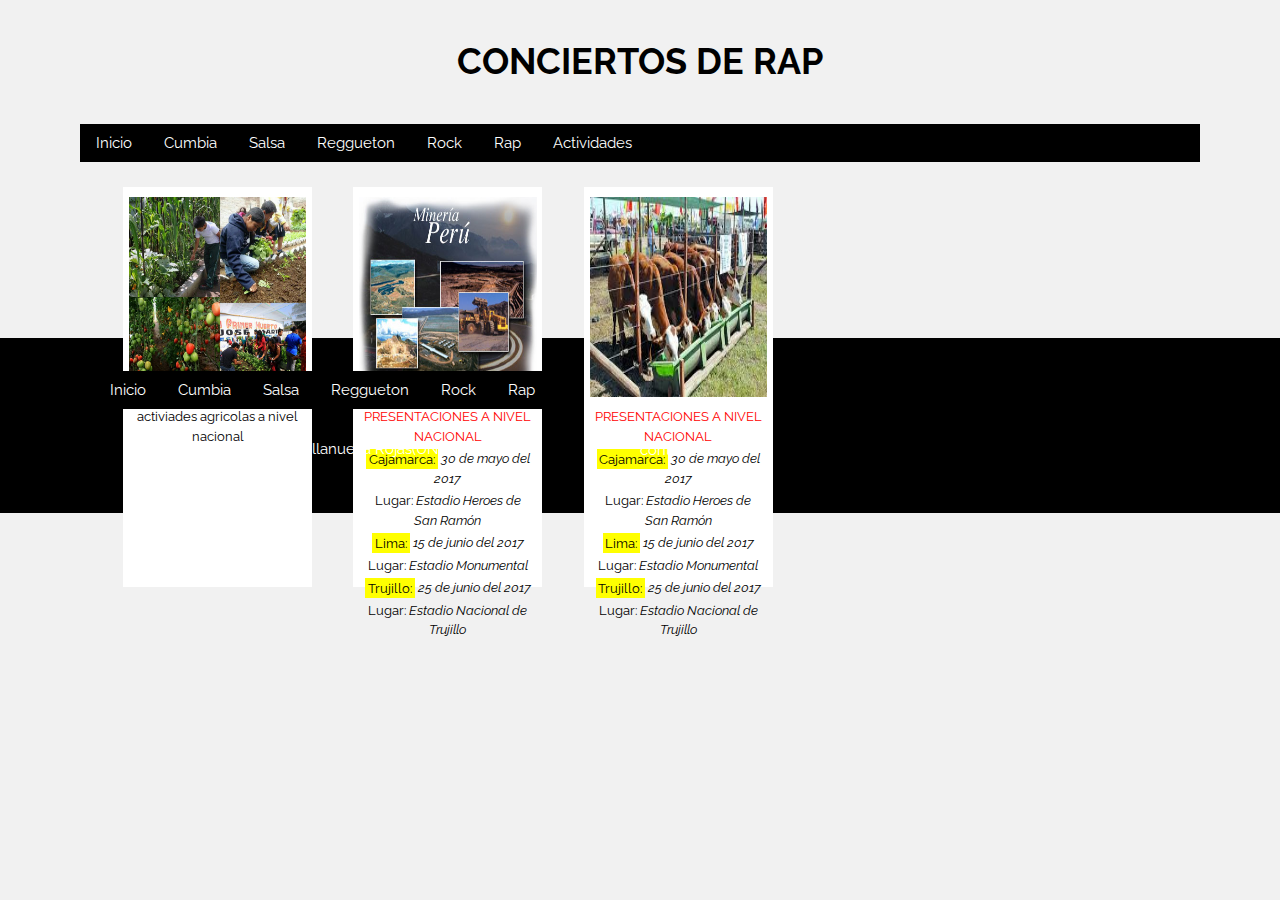
==== actividades.html @ 93acb5f2 "ADSD" ====
<!DOCTYPE html>
<html>
<title>CONCIERTOS DE RAP</title>
<meta charset="UTF-8">
<link rel="stylesheet" href="css/style.css">
<link rel="stylesheet" href="css/misEstilos.css">
<meta name="viewport" content="width=device-width, initial-scale=1">
<link rel="stylesheet" href="https://maxcdn.bootstrapcdn.com/bootstrap/3.3.7/css/bootstrap.min.css">
<link rel="stylesheet" href="https://www.w3schools.com/w3css/4/w3.css">
<link rel="stylesheet" href="https://fonts.googleapis.com/css?family=Raleway">
<style>
body,h1,h2,h3,h4,h5 {font-family: "Raleway", sans-serif}
</style>
<body class="w3-light-grey">

<!-- w3-content defines a container for fixed size centered content, 
and is wrapped around the whole page content, except for the footer in this example -->
<div class="w3-content" style="max-width:1400px">

<!-- Header -->
<header class="w3-container w3-center w3-padding-32"> 
  <h1><b>CONCIERTOS DE RAP</b></h1>
</header>
<div class="w3-container" style="width: 90%; margin-left: 5%; margin-right: 5%">
<div class="w3-bar w3-black">
  <a href="index.html" class="w3-bar-item w3-button w3-mobile">Inicio</a>
  <a href="cumbia.html" class="w3-bar-item w3-button w3-mobile">Cumbia</a>
  <a href="salsa.html" class="w3-bar-item w3-button w3-mobile">Salsa</a>
  <a href="reggueton.html" class="w3-bar-item w3-button w3-mobile">Reggueton</a>
  <a href="rock.html" class="w3-bar-item w3-button w3-mobile">Rock</a>
  <a href="rap.html" class="w3-bar-item w3-button w3-mobile">Rap</a>  
  <a href="actividades.html" class="w3-bar-item w3-button w3-mobile">Actividades</a> 
</div>
</div>
<!-- Grid -->
<div class="w3-row" style="width: 100%;height:50%;">

<!-- Blog entries -->
<div style="width: 15%; height: 50%; float: left; margin-left:5% ">

</div>

<div class="contenido" style="width: 60%; float: left; margin-left:5% ">
  <!-- Blog entry -->
  <div class="fila-1">
  
 		<div class="colum-1">
  			<div class="img-concierto">
  				<img  class="img-grupos" src="img/actividad-agricola.JPG">
  			</div>
  			<div class="contenido">
  				<p style="font-size-adjust: inherit;"> activiades agricolas a nivel nacional </p>
  			</div>
  			<div class="musica">
  			</div>
  		</div>
  
  		<div class="colum-2">
  			<div class="img-concierto">
  				<img  class="img-grupos" src="img/actividad-minera.JPG">
  			</div>
  			<div class="contenido">
  				<p class="presentaciones">PRESENTACIONES A NIVEL NACIONAL</p>
  				<p><mark>Cajamarca:</mark> <i>30 de mayo del 2017</i></p>
  				<p>Lugar: <i>Estadio Heroes de San Ramón</i></p>
  				<p><mark>Lima:</mark> <i>15 de junio del 2017</i></p>
  				<p>Lugar: <i>Estadio Monumental</i></p>
  				<p><mark>Trujillo:</mark> <i>25 de junio del 2017</i></p>
  				<p>Lugar: <i>Estadio Nacional de Trujillo</i></p>
  			</div>
  			<div class="musica">
  			</div>
 		 </div>
  
  		<div class="colum-3">
  			<div class="img-concierto">
  				<img  class="img-grupos" src="img/actividad-ganadera.JPG">
  			</div>
  			<div class="contenido">
  				<p class="presentaciones">PRESENTACIONES A NIVEL NACIONAL</p>
  				<p><mark>Cajamarca:</mark> <i>30 de mayo del 2017</i></p>
  				<p>Lugar: <i>Estadio Heroes de San Ramón</i></p>
  				<p><mark>Lima:</mark> <i>15 de junio del 2017</i></p>
  				<p>Lugar: <i>Estadio Monumental</i></p>
  				<p><mark>Trujillo:</mark> <i>25 de junio del 2017</i></p>
  				<p>Lugar: <i>Estadio Nacional de Trujillo</i></p>
  			</div>
  			<div class="musica">
  			</div>
  		</div>
  </div>
  
<!-- END BLOG ENTRIES -->
</div>

<aside style="width: 15%; float: left; margin-left:5%; margin-right: 5%; ">

</aside>

</div>
</div>

<!-- Footer -->
<footer class="w3-container w3-black w3-padding-32 w3-margin-top" id="pie">
<div class="w3-container"  style="width: 90%; margin-left: 5%; margin-right: 5%">
<div class="w3-bar w3-black">
  <a href="index.html" class="w3-bar-item w3-button w3-mobile">Inicio</a>
  <a href="cumbia.html" class="w3-bar-item w3-button w3-mobile">Cumbia</a>
  <a href="salsa.html" class="w3-bar-item w3-button w3-mobile">Salsa</a>
  <a href="reggueton.html" class="w3-bar-item w3-button w3-mobile">Reggueton</a>
  <a href="rock.html" class="w3-bar-item w3-button w3-mobile">Rock</a>
  <a href="rap.html" class="w3-bar-item w3-button w3-mobile">Rap</a>  
</div>
</div>
	<div class="pie-left">
		<address>Autor:Cesar Villanueva Rojas(UNC) </address>
	</div>
	<div class="pie-rigth">
		<p>contactos</p>
	</div>
</footer>



  <script src="https://ajax.googleapis.com/ajax/libs/jquery/3.2.1/jquery.min.js"></script>
  <script src="https://maxcdn.bootstrapcdn.com/bootstrap/3.3.7/js/bootstrap.min.js"></script>
</body>
</html>
---- css/style.css ----
@CHARSET "UTF-8";

.w3-content{
	background-image: url("img/musica.jpg");
}
.img-left{
	width: 80%; height:200px;margin-left: 10%;margin-right: 10%; margin-top: 20px; margin-bottom: 10px;
}

.img-rigth{
	width: 80%; height:100px;margin-left: 10%;margin-right: 10%; margin-top: 20px; margin-bottom: 10px;
}

.pie-left{
	width: 30%; 
	height:auto;
	margin-top: 30px; 
	float: left;
	margin-left: 200px;
}

.pie-rigth{
	width: 30%; 
	height:auto;
	float: left; 
	margin-top: 30px; 
	margin-left: 50px;
}

.local{}
---- css/misEstilos.css ----
@CHARSET "UTF-8";
.fila-1 , .fila-2, .fila-3{
	width: 90%;
	height: 400px;
	margin-left: 5%;
	margin-right: 5%;
	margin-top: 25px;
	margin-bottom: 25px;
}

.colum-1 , .colum-2, .colum-3{
	float: left;
	width: 27.33%;
	height: 100%;
	margin-left: 3%;
	margin-right: 3%;
	background-color: #ffffff;
}

.img-concierto{
	width: 94%;
	height: 200px;
	margin-left: 3%;
	margin-right: 3%;
	margin-top: 10px;
	margin-bottom: 10px;
}

.img-grupos{
	width: 100%;
	height: 100%;
}

.contenido{
	width: 90%;
	height: 150px;
	margin-left: 5%;
	margin-right: 5%;
	margin-bottom: 10px;
	text-align: center;
}

.contenido p {
	font-size: 13px;
	margin-bottom: 3px;
	margin-top: 2px;
}


.presentaciones{
	color: red;
}
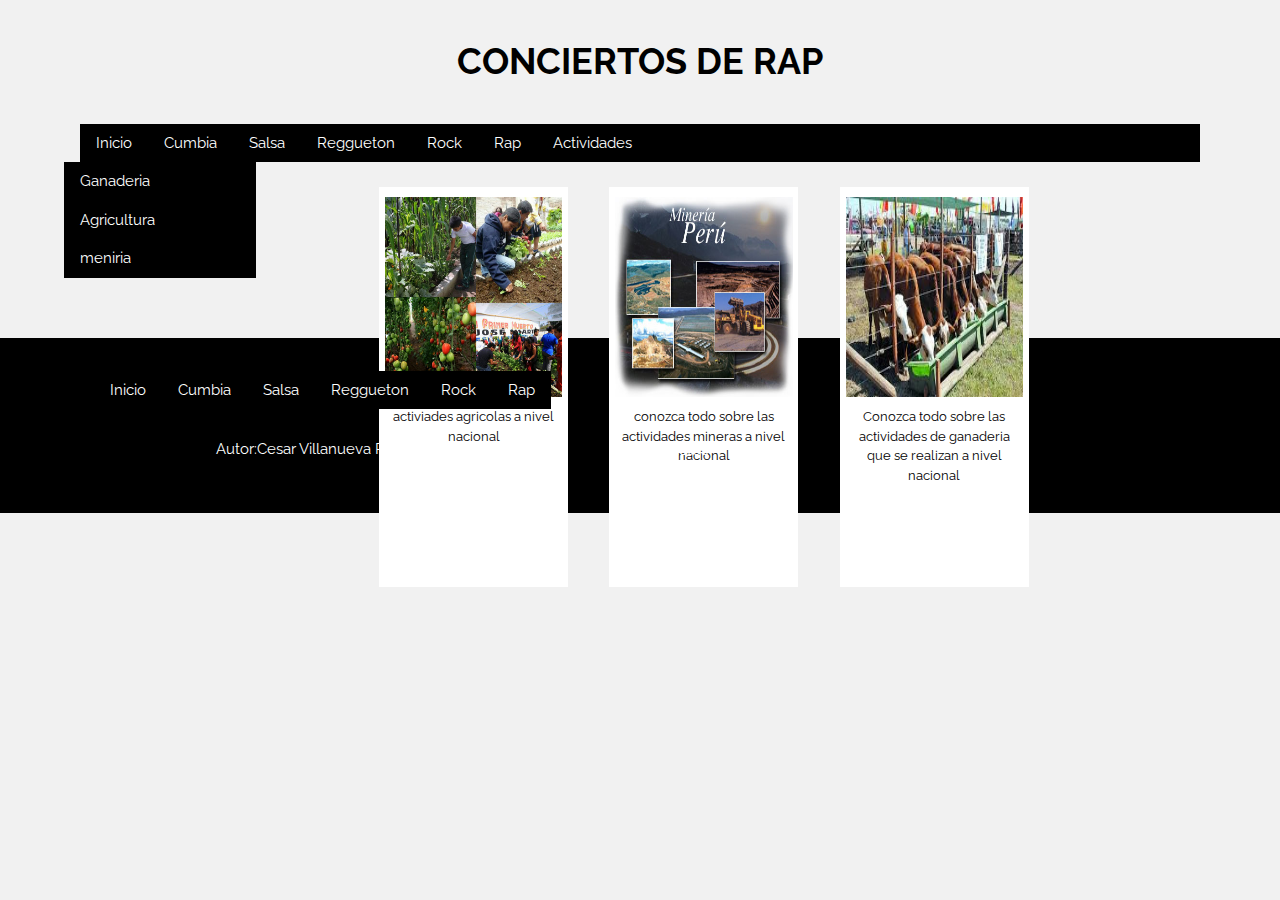
==== commit 94512382: "rht" ====
--- a/actividades.html
+++ b/actividades.html
@@ -37,7 +37,15 @@
 
 <!-- Blog entries -->
 <div style="width: 15%; height: 50%; float: left; margin-left:5% ">
-
+<div class="w3-bar w3-black">
+  <a href="ganaederia.html" class="w3-bar-item w3-button w3-mobile">Ganaderia</a>
+</div>
+<div class="w3-bar w3-black">
+  <a href="agricultura.html" class="w3-bar-item w3-button w3-mobile">Agricultura</a>
+</div>
+<div class="w3-bar w3-black">
+  <a href="mineria.html" class="w3-bar-item w3-button w3-mobile">meniria</a>
+</div>
 </div>
 
 <div class="contenido" style="width: 60%; float: left; margin-left:5% ">
@@ -60,13 +68,7 @@
   				<img  class="img-grupos" src="img/actividad-minera.JPG">
   			</div>
   			<div class="contenido">
-  				<p class="presentaciones">PRESENTACIONES A NIVEL NACIONAL</p>
-  				<p><mark>Cajamarca:</mark> <i>30 de mayo del 2017</i></p>
-  				<p>Lugar: <i>Estadio Heroes de San Ramón</i></p>
-  				<p><mark>Lima:</mark> <i>15 de junio del 2017</i></p>
-  				<p>Lugar: <i>Estadio Monumental</i></p>
-  				<p><mark>Trujillo:</mark> <i>25 de junio del 2017</i></p>
-  				<p>Lugar: <i>Estadio Nacional de Trujillo</i></p>
+  				<p> conozca todo sobre las actividades mineras a nivel nacional</p>
   			</div>
   			<div class="musica">
   			</div>
@@ -77,13 +79,7 @@
   				<img  class="img-grupos" src="img/actividad-ganadera.JPG">
   			</div>
   			<div class="contenido">
-  				<p class="presentaciones">PRESENTACIONES A NIVEL NACIONAL</p>
-  				<p><mark>Cajamarca:</mark> <i>30 de mayo del 2017</i></p>
-  				<p>Lugar: <i>Estadio Heroes de San Ramón</i></p>
-  				<p><mark>Lima:</mark> <i>15 de junio del 2017</i></p>
-  				<p>Lugar: <i>Estadio Monumental</i></p>
-  				<p><mark>Trujillo:</mark> <i>25 de junio del 2017</i></p>
-  				<p>Lugar: <i>Estadio Nacional de Trujillo</i></p>
+  				<p>Conozca todo sobre las actividades de ganaderia que se realizan a nivel nacional</p>
   			</div>
   			<div class="musica">
   			</div>
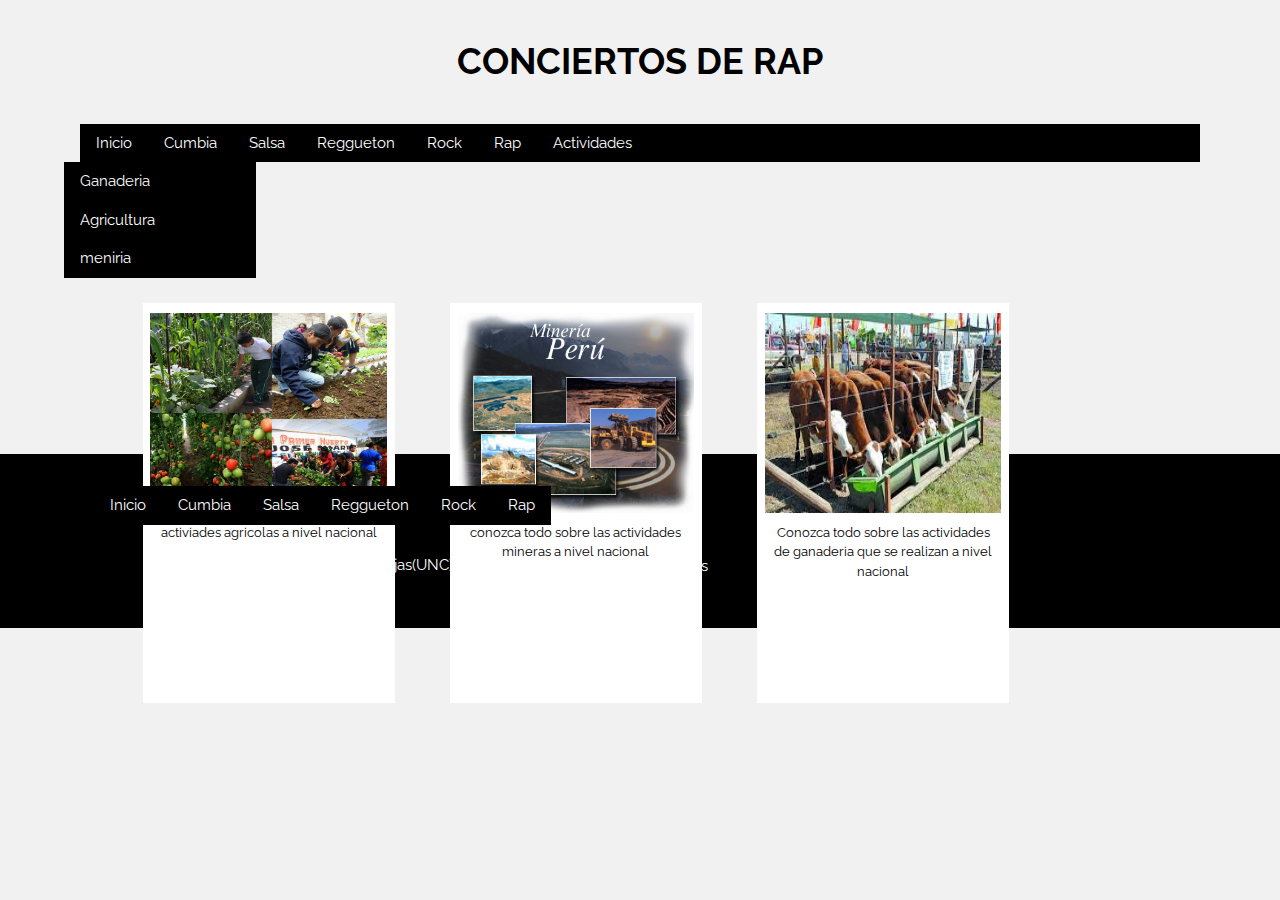
==== commit 6f038243: "jkl" ====
--- a/actividades.html
+++ b/actividades.html
@@ -33,10 +33,10 @@
 </div>
 </div>
 <!-- Grid -->
-<div class="w3-row" style="width: 100%;height:50%;">
+<div class="w3-row" style="width: 100%;">
 
 <!-- Blog entries -->
-<div style="width: 15%; height: 50%; float: left; margin-left:5% ">
+<div style="width: 15%; float: left; margin-left:5% ">
 <div class="w3-bar w3-black">
   <a href="ganaederia.html" class="w3-bar-item w3-button w3-mobile">Ganaderia</a>
 </div>
@@ -48,7 +48,7 @@
 </div>
 </div>
 
-<div class="contenido" style="width: 60%; float: left; margin-left:5% ">
+<div class="contenido" style="width: 80%; float: left; margin-left:5% ">
   <!-- Blog entry -->
   <div class="fila-1">
   
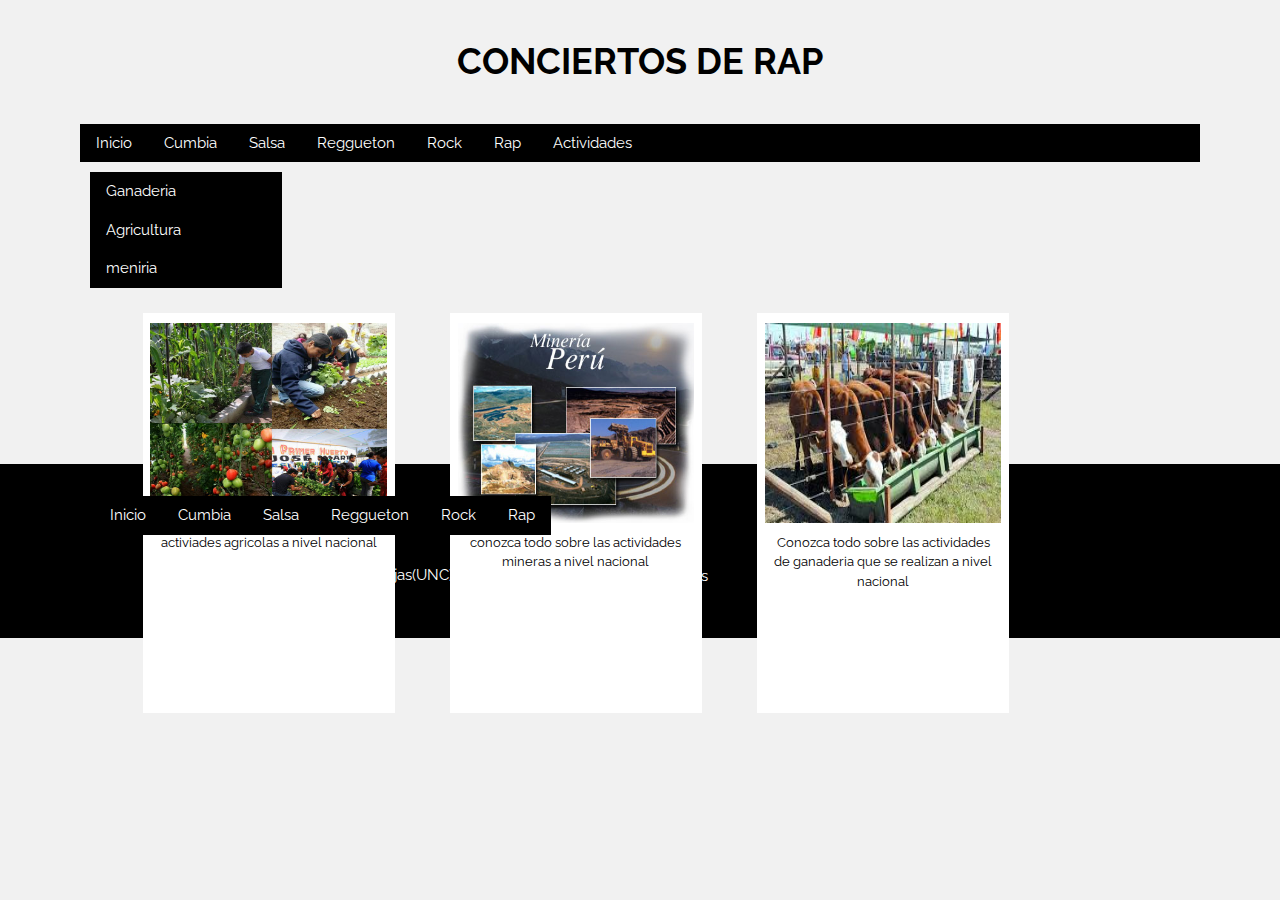
==== commit d08771f0: "fyj" ====
--- a/actividades.html
+++ b/actividades.html
@@ -36,7 +36,7 @@
 <div class="w3-row" style="width: 100%;">
 
 <!-- Blog entries -->
-<div style="width: 15%; float: left; margin-left:5% ">
+<div style="width: 15%; float: left; margin-left:7% ; margin-top: 10px;">
 <div class="w3-bar w3-black">
   <a href="ganaederia.html" class="w3-bar-item w3-button w3-mobile">Ganaderia</a>
 </div>
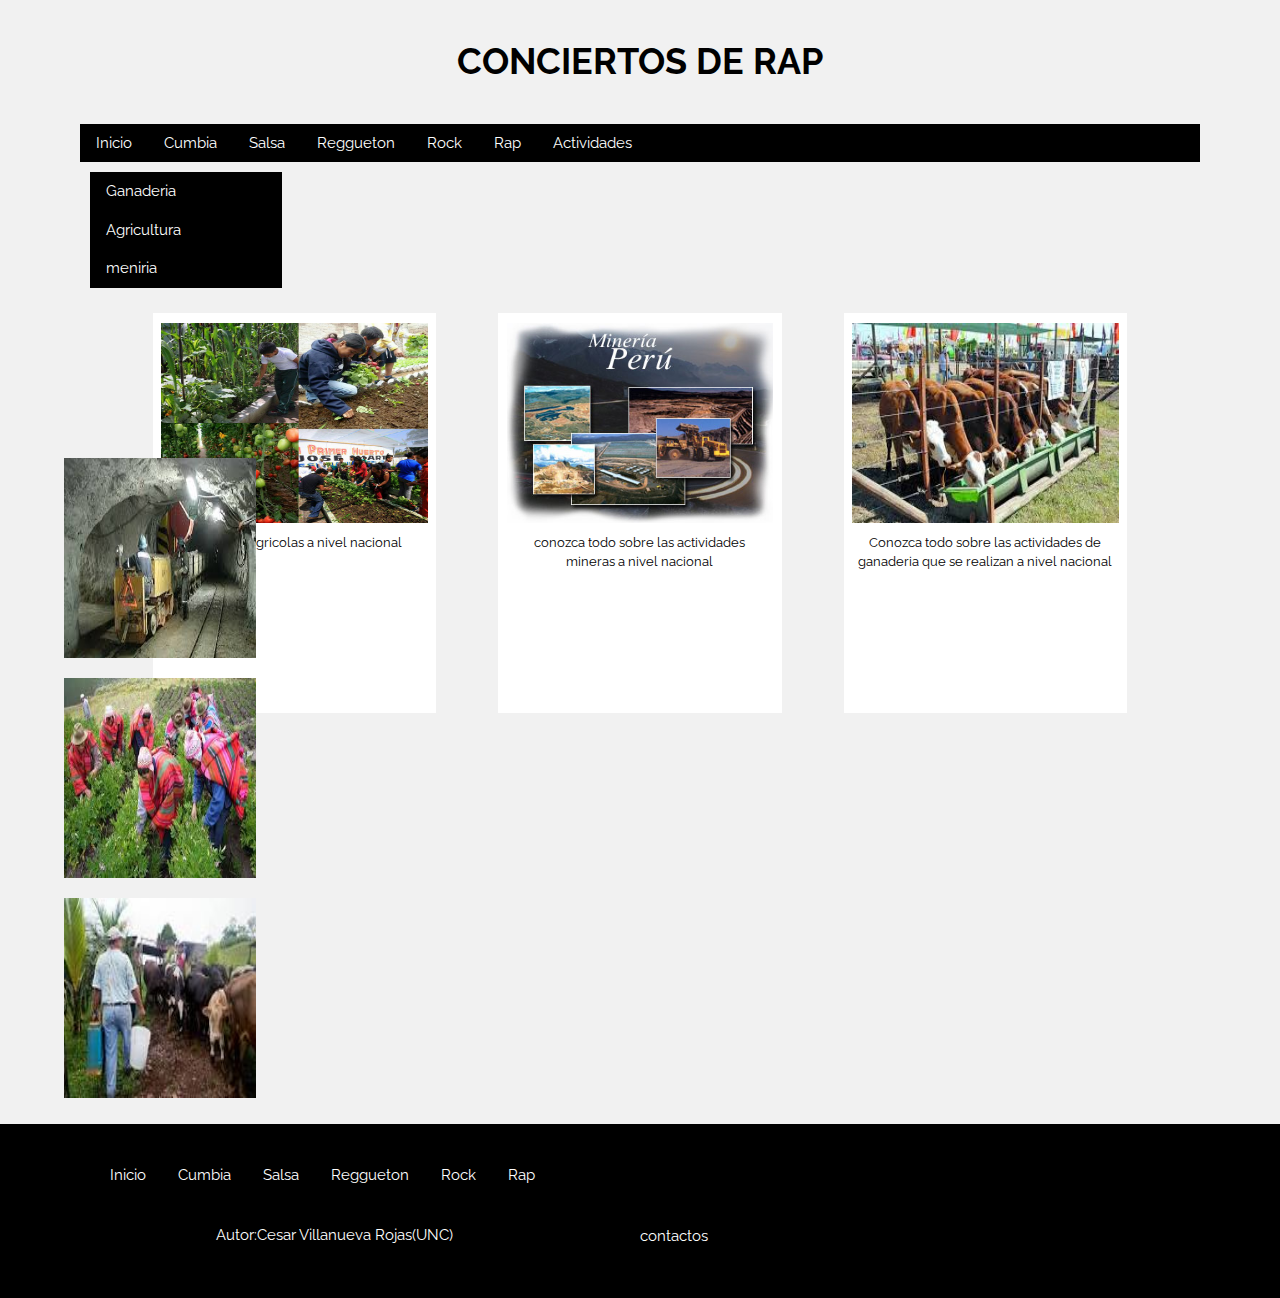
==== commit 25c48573: "sada" ====
--- a/actividades.html
+++ b/actividades.html
@@ -48,7 +48,7 @@
 </div>
 </div>
 
-<div class="contenido" style="width: 80%; float: left; margin-left:5% ">
+<div class="contenido" style="width: 90%; float: left; margin-left:5% ">
   <!-- Blog entry -->
   <div class="fila-1">
   
@@ -90,7 +90,9 @@
 </div>
 
 <aside style="width: 15%; float: left; margin-left:5%; margin-right: 5%; ">
-
+	<img alt="" src="img/mineria1.jpg">
+	<img alt="" src="img/agricultura1.jpg">
+	<img alt="" src="img/ganaderia1.jpg">
 </aside>
 
 </div>
--- a/css/misEstilos.css
+++ b/css/misEstilos.css
@@ -49,4 +49,11 @@
 
 .presentaciones{
 	color: red;
+}
+
+aside img {
+	width: 100%;
+	height: 200px;
+	margin-top: 10px;
+	margin-bottom: 10px;
 }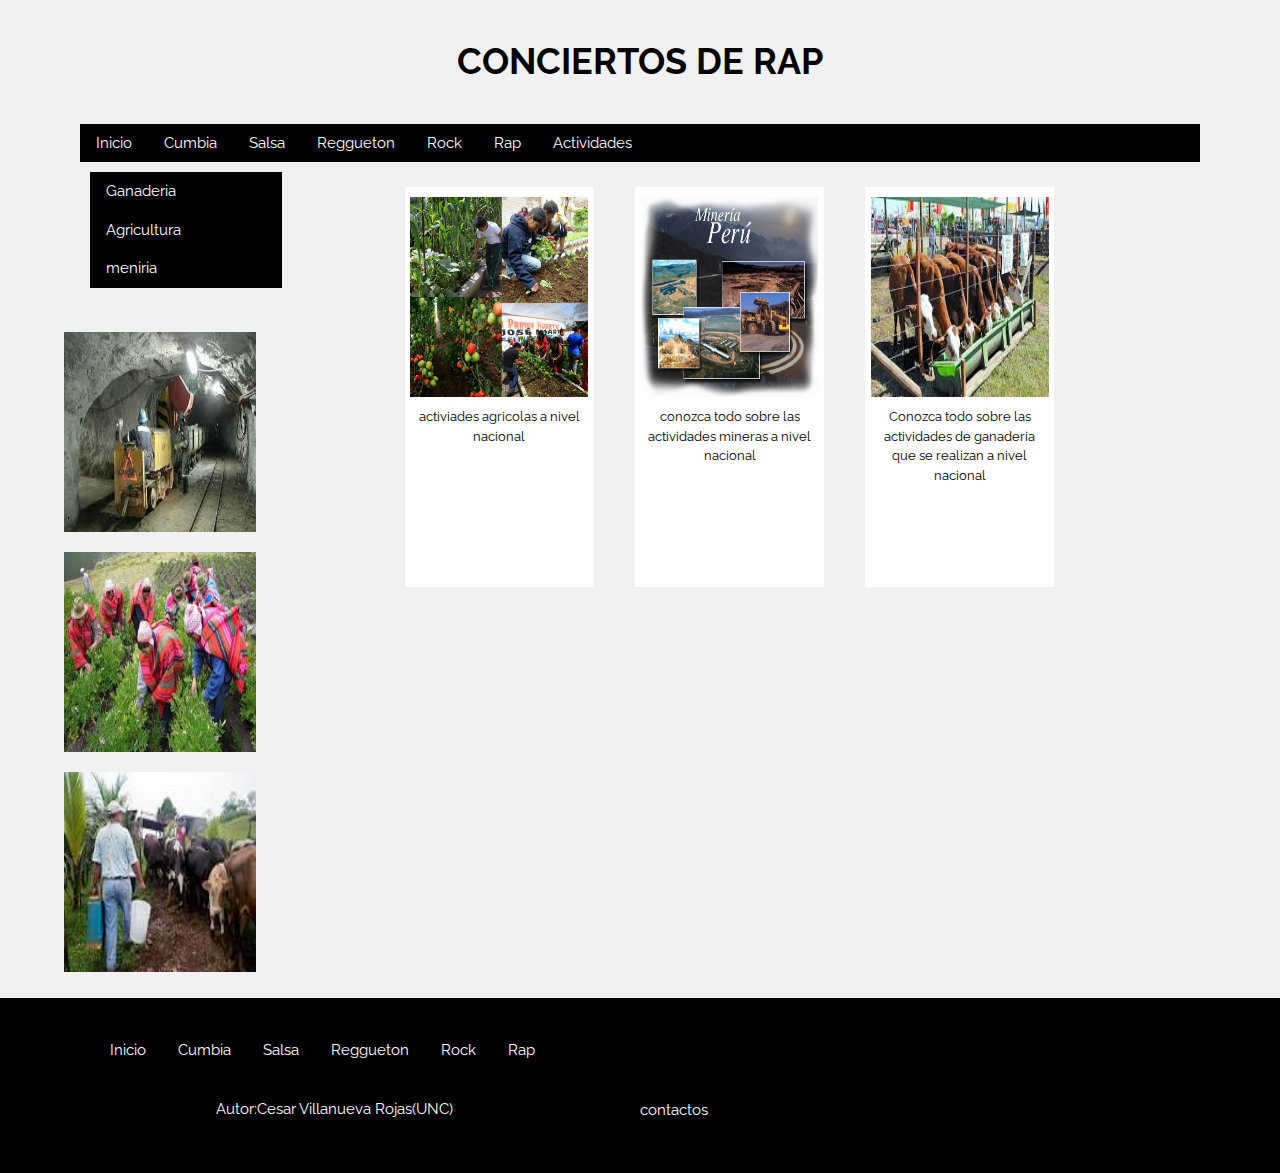
==== commit 9bc3d9cc: "sfg" ====
--- a/actividades.html
+++ b/actividades.html
@@ -48,7 +48,7 @@
 </div>
 </div>
 
-<div class="contenido" style="width: 90%; float: left; margin-left:5% ">
+<div class="contenido" style="width:60%; float: left; margin-left:5% ">
   <!-- Blog entry -->
   <div class="fila-1">
   
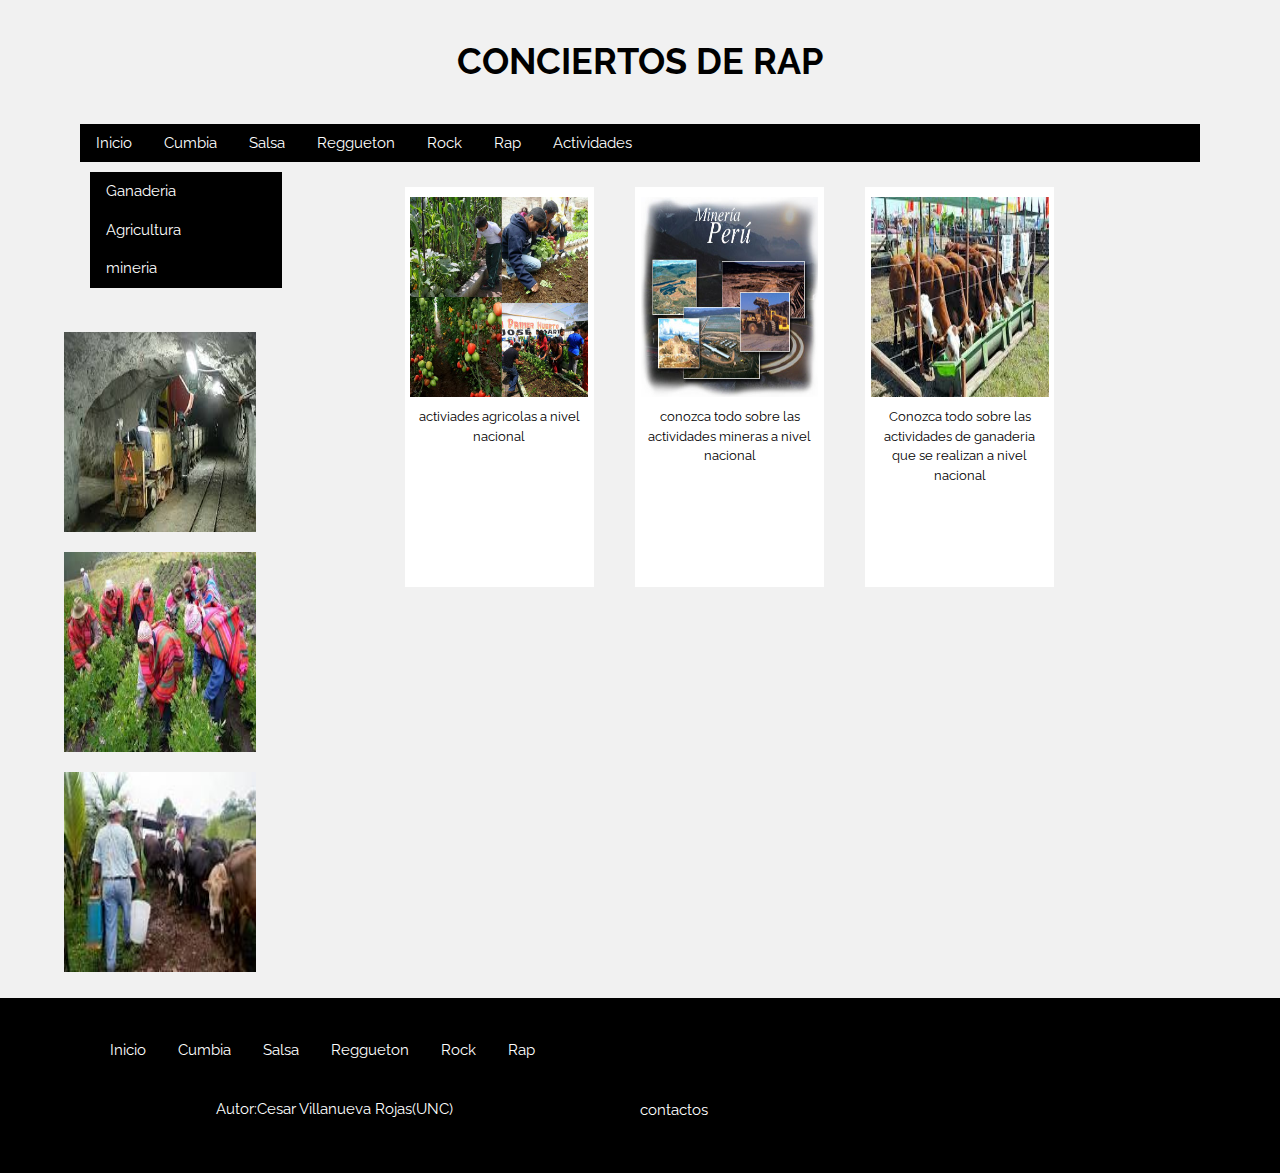
==== commit 0564b2ab: "sg" ====
--- a/actividades.html
+++ b/actividades.html
@@ -44,7 +44,7 @@
   <a href="agricultura.html" class="w3-bar-item w3-button w3-mobile">Agricultura</a>
 </div>
 <div class="w3-bar w3-black">
-  <a href="mineria.html" class="w3-bar-item w3-button w3-mobile">meniria</a>
+  <a href="mineria.html" class="w3-bar-item w3-button w3-mobile">mineria</a>
 </div>
 </div>
 
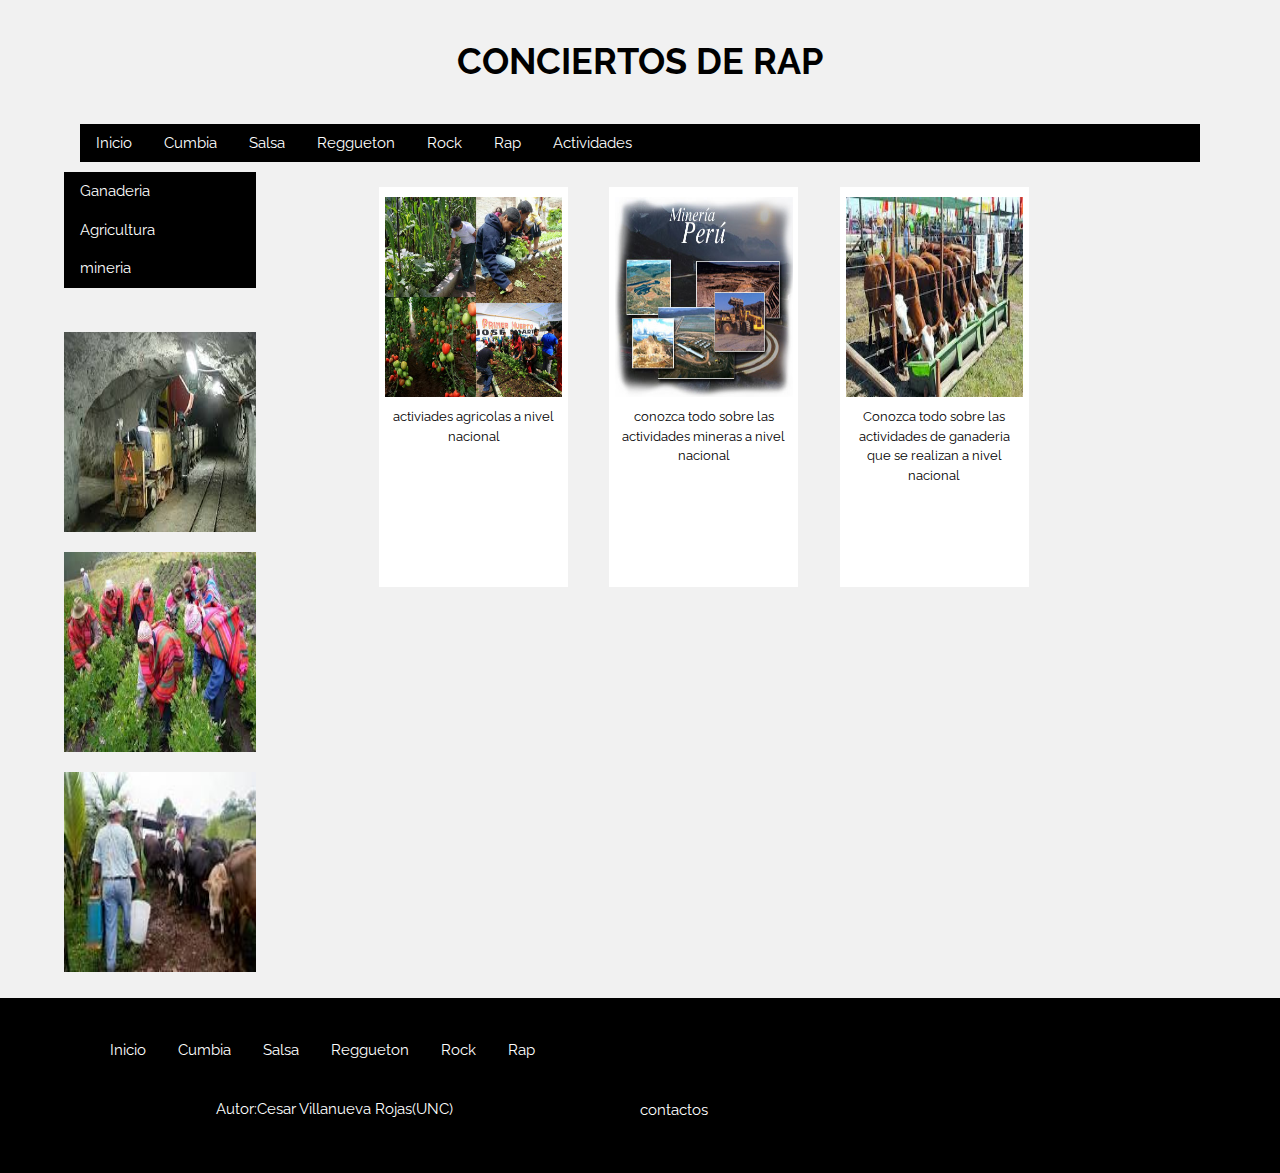
==== commit 84fce358: "hrhst" ====
--- a/actividades.html
+++ b/actividades.html
@@ -36,7 +36,7 @@
 <div class="w3-row" style="width: 100%;">
 
 <!-- Blog entries -->
-<div style="width: 15%; float: left; margin-left:7% ; margin-top: 10px;">
+<div style="width: 15%; float: left; margin-left:5% ; margin-top: 10px;">
 <div class="w3-bar w3-black">
   <a href="ganaederia.html" class="w3-bar-item w3-button w3-mobile">Ganaderia</a>
 </div>
